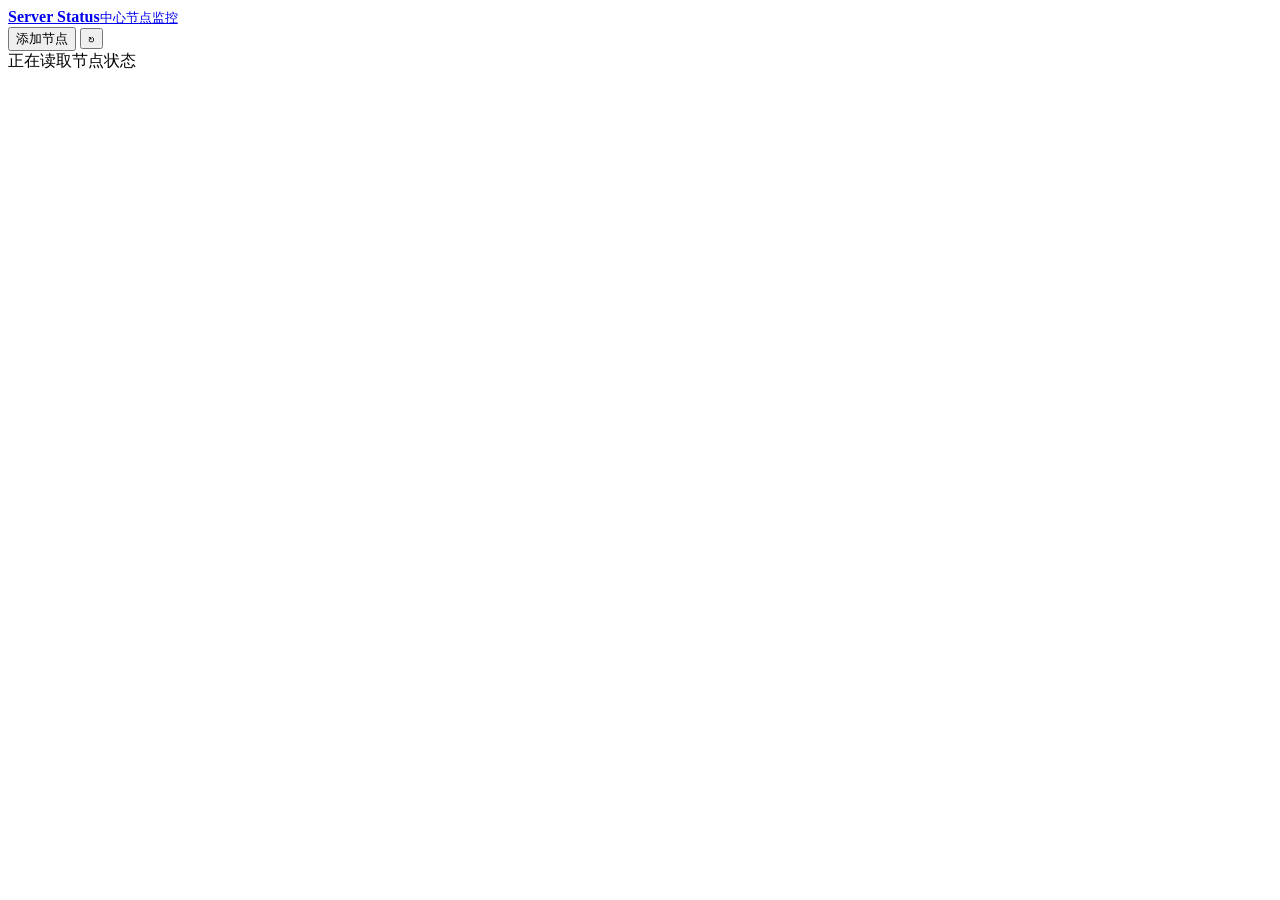
==== internal/server/web/index.html @ 99882c57 "feat: add legacy Windows service agent" ====
<!doctype html>
<html lang="zh-CN">
<head>
  <meta charset="utf-8">
  <meta name="viewport" content="width=device-width, initial-scale=1">
  <meta name="color-scheme" content="light dark">
  <title>Server Status</title>
  <link rel="stylesheet" href="/assets/app.css">
</head>
<body>
  <header class="topbar">
    <div class="topbar-inner">
      <a class="brand" href="#" aria-label="返回节点列表">
        <span class="brand-mark" aria-hidden="true"><i></i><i></i><i></i></span>
        <span><strong>Server Status</strong><small>中心节点监控</small></span>
      </a>
      <div class="topbar-actions">
        <span id="updated-at" class="updated-at"></span>
        <button id="add-node-button" class="command-button" type="button">添加节点</button>
        <button id="refresh-button" class="icon-button" type="button" title="刷新数据" aria-label="刷新数据">↻</button>
      </div>
    </div>
  </header>
  <main id="app" class="app-shell" aria-live="polite">
    <div class="loading-state"><span class="spinner"></span><span>正在读取节点状态</span></div>
  </main>
  <dialog id="add-node-dialog" class="node-dialog" aria-labelledby="add-node-title">
    <div class="dialog-head">
      <div>
        <h2 id="add-node-title">添加节点</h2>
      </div>
      <button id="close-node-dialog" class="icon-button" type="button" title="关闭" aria-label="关闭">×</button>
    </div>
    <form id="add-node-form" class="node-form">
      <label class="field field-wide">
        <span>Admin Token</span>
        <input id="admin-token" name="admin_token" type="password" required autocomplete="off" spellcheck="false">
      </label>
      <label class="field field-wide">
        <span>显示名称</span>
        <input id="node-display-name" name="display_name" type="text" required maxlength="120" autocomplete="off">
      </label>
      <label class="field">
        <span>环境</span>
        <input id="node-environment" name="environment" type="text" value="production" maxlength="64" pattern="[A-Za-z0-9._-]{1,64}" autocomplete="off">
      </label>
      <label class="field">
        <span>目标平台</span>
        <select id="node-platform" name="platform">
          <option value="linux">Linux</option>
          <option value="windows-386">Windows 2003/2008 32 位</option>
          <option value="windows-amd64">Windows 2003/2008 64 位</option>
        </select>
      </label>
      <label class="field">
        <span>Agent 版本</span>
        <input id="agent-version" name="agent_version" type="text" placeholder="latest" pattern="v?[0-9]+\.[0-9]+\.[0-9]+([.-][0-9A-Za-z.-]+)?" autocomplete="off">
      </label>
      <p id="add-node-error" class="form-error" role="alert" hidden></p>
      <div class="dialog-actions">
        <button class="secondary-button" type="button" data-close-dialog>取消</button>
        <button id="create-node-button" class="primary-button" type="submit">创建节点</button>
      </div>
    </form>
    <div id="install-command-result" class="install-result" hidden>
      <div class="install-result-head">
        <div><strong>安装命令已生成</strong><span>Node Token 仅在本次显示</span></div>
        <button id="copy-install-command" class="secondary-button" type="button">复制命令</button>
      </div>
      <pre><code id="install-command"></code></pre>
      <div class="dialog-actions">
        <button class="primary-button" type="button" data-close-dialog>完成</button>
      </div>
    </div>
  </dialog>
  <dialog id="network-preference-dialog" class="preference-dialog" aria-labelledby="network-preference-title">
    <div class="dialog-head">
      <div>
        <h2 id="network-preference-title">选择首页 IP</h2>
        <p id="network-preference-context"></p>
      </div>
      <button id="close-network-preference-dialog" class="icon-button" type="button" title="关闭" aria-label="关闭">×</button>
    </div>
    <form id="network-preference-form" class="preference-form">
      <label class="field">
        <span>Admin Token</span>
        <input id="network-preference-token" name="admin_token" type="password" required autocomplete="off" spellcheck="false">
      </label>
      <p id="network-preference-error" class="form-error" role="alert" hidden></p>
      <div class="dialog-actions">
        <button class="secondary-button" type="button" data-close-network-preference>取消</button>
        <button id="save-network-preference" class="primary-button" type="submit">确认选择</button>
      </div>
    </form>
  </dialog>
  <dialog id="tag-dialog" class="preference-dialog tag-dialog" aria-labelledby="tag-dialog-title">
    <div class="dialog-head">
      <div><h2 id="tag-dialog-title">编辑 Tag</h2></div>
      <button id="close-tag-dialog" class="icon-button" type="button" title="关闭" aria-label="关闭">×</button>
    </div>
    <form id="tag-form" class="preference-form">
      <div class="tag-input-grid">
        <label class="field"><span>Tag 1</span><input data-tag-input type="text" maxlength="32" autocomplete="off"></label>
        <label class="field"><span>Tag 2</span><input data-tag-input type="text" maxlength="32" autocomplete="off"></label>
        <label class="field"><span>Tag 3</span><input data-tag-input type="text" maxlength="32" autocomplete="off"></label>
        <label class="field"><span>Tag 4</span><input data-tag-input type="text" maxlength="32" autocomplete="off"></label>
        <label class="field"><span>Tag 5</span><input data-tag-input type="text" maxlength="32" autocomplete="off"></label>
      </div>
      <label class="field">
        <span>Admin Token</span>
        <input id="tag-admin-token" name="admin_token" type="password" required autocomplete="off" spellcheck="false">
      </label>
      <p id="tag-error" class="form-error" role="alert" hidden></p>
      <div class="dialog-actions">
        <button class="secondary-button" type="button" data-close-tag-dialog>取消</button>
        <button id="save-tags" class="primary-button" type="submit">保存</button>
      </div>
    </form>
  </dialog>
  <script src="/assets/app.js" defer></script>
</body>
</html>
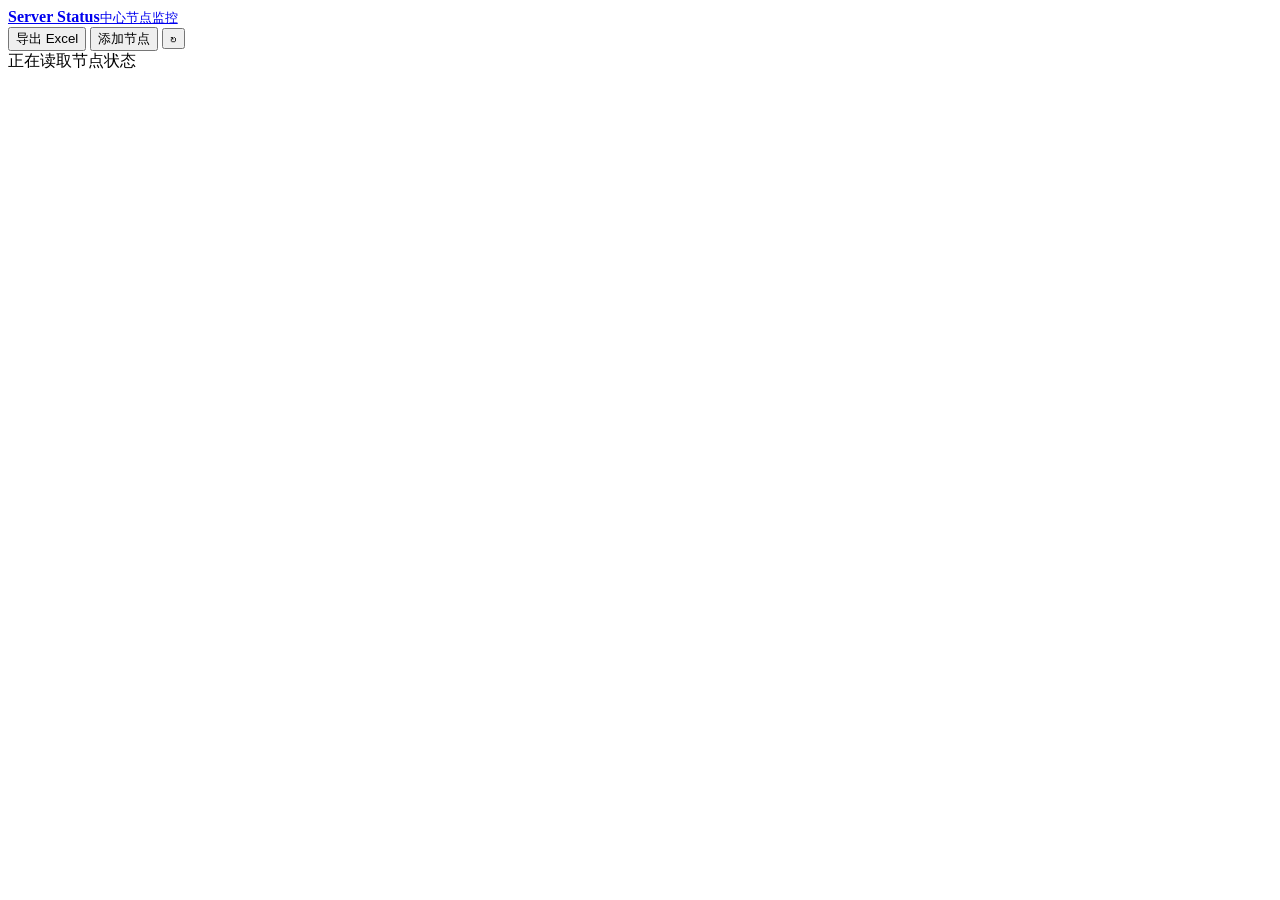
==== commit ecac1939: "feat: export machine inventory to Excel" ====
--- a/internal/server/web/index.html
+++ b/internal/server/web/index.html
@@ -16,6 +16,7 @@
       </a>
       <div class="topbar-actions">
         <span id="updated-at" class="updated-at"></span>
+        <button id="export-button" class="command-button" type="button">导出 Excel</button>
         <button id="add-node-button" class="command-button" type="button">添加节点</button>
         <button id="refresh-button" class="icon-button" type="button" title="刷新数据" aria-label="刷新数据">↻</button>
       </div>
@@ -48,8 +49,7 @@
         <span>目标平台</span>
         <select id="node-platform" name="platform">
           <option value="linux">Linux</option>
-          <option value="windows-386">Windows 2003/2008 32 位</option>
-          <option value="windows-amd64">Windows 2003/2008 64 位</option>
+          <option value="windows-amd64">Windows Server 2008 R2+ 64 位</option>
         </select>
       </label>
       <label class="field">
@@ -72,6 +72,23 @@
         <button class="primary-button" type="button" data-close-dialog>完成</button>
       </div>
     </div>
+  </dialog>
+  <dialog id="export-dialog" class="preference-dialog" aria-labelledby="export-title">
+    <div class="dialog-head">
+      <div><h2 id="export-title">导出机器信息</h2></div>
+      <button id="close-export-dialog" class="icon-button" type="button" title="关闭" aria-label="关闭">×</button>
+    </div>
+    <form id="export-form" class="preference-form">
+      <label class="field">
+        <span>Admin Token</span>
+        <input id="export-admin-token" name="admin_token" type="password" required autocomplete="off" spellcheck="false">
+      </label>
+      <p id="export-error" class="form-error" role="alert" hidden></p>
+      <div class="dialog-actions">
+        <button class="secondary-button" type="button" data-close-export>取消</button>
+        <button id="confirm-export" class="primary-button" type="submit">下载 Excel</button>
+      </div>
+    </form>
   </dialog>
   <dialog id="network-preference-dialog" class="preference-dialog" aria-labelledby="network-preference-title">
     <div class="dialog-head">
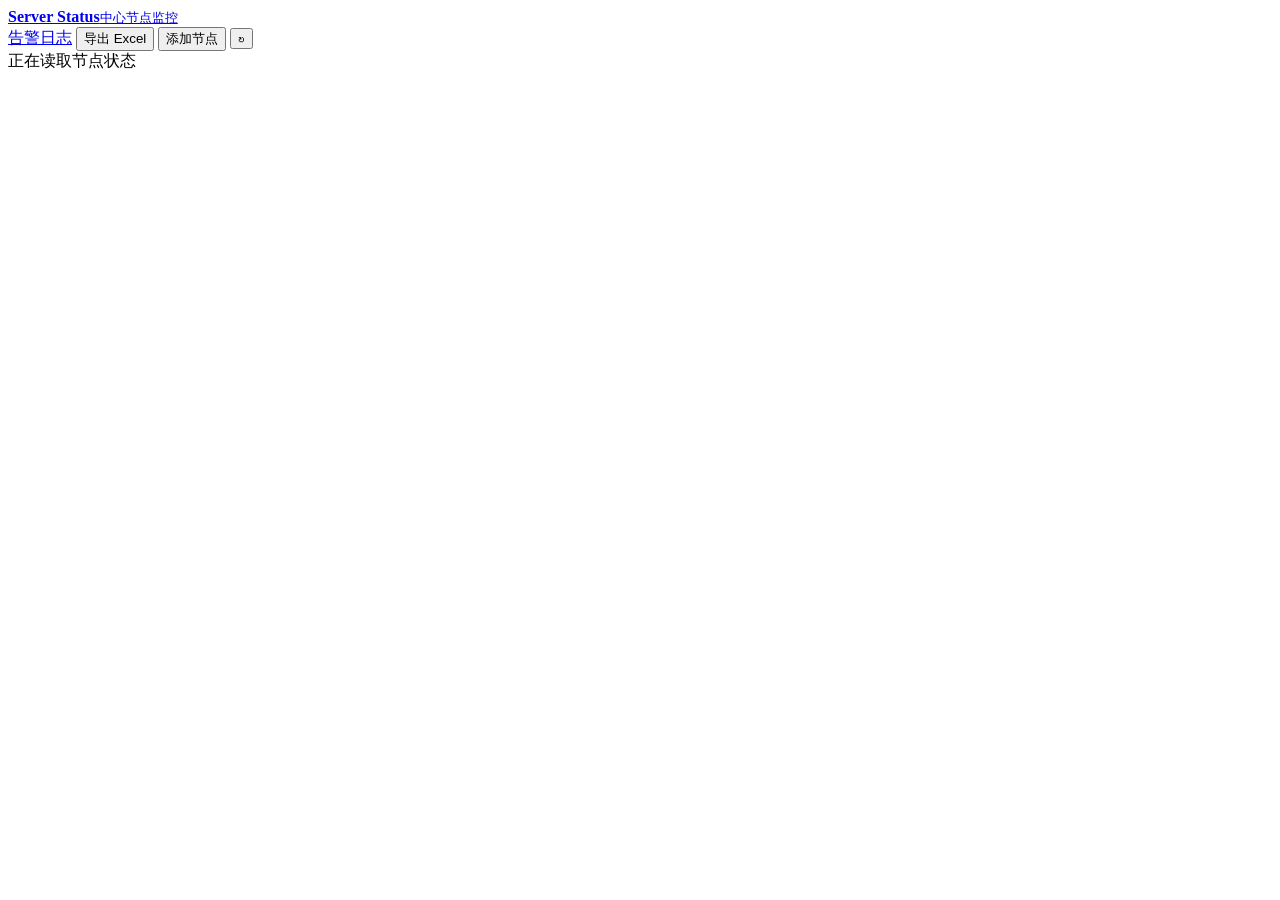
==== commit 94ea527c: "feat: add persistent alert monitoring" ====
--- a/internal/server/web/index.html
+++ b/internal/server/web/index.html
@@ -5,6 +5,7 @@
   <meta name="viewport" content="width=device-width, initial-scale=1">
   <meta name="color-scheme" content="light dark">
   <title>Server Status</title>
+  <link rel="icon" href="/assets/favicon.ico" sizes="16x16 32x32 48x48">
   <link rel="stylesheet" href="/assets/app.css">
 </head>
 <body>
@@ -16,6 +17,7 @@
       </a>
       <div class="topbar-actions">
         <span id="updated-at" class="updated-at"></span>
+        <a id="alerts-button" class="command-button" href="/alerts" target="_blank" rel="noopener">告警日志</a>
         <button id="export-button" class="command-button" type="button">导出 Excel</button>
         <button id="add-node-button" class="command-button" type="button">添加节点</button>
         <button id="refresh-button" class="icon-button" type="button" title="刷新数据" aria-label="刷新数据">↻</button>
@@ -49,6 +51,7 @@
         <span>目标平台</span>
         <select id="node-platform" name="platform">
           <option value="linux">Linux</option>
+          <option value="macos">macOS 11 及以上</option>
           <option value="windows-amd64">Windows Server 2008 R2+ 64 位</option>
         </select>
       </label>
@@ -70,6 +73,25 @@
       <pre><code id="install-command"></code></pre>
       <div class="dialog-actions">
         <button class="primary-button" type="button" data-close-dialog>完成</button>
+      </div>
+    </div>
+  </dialog>
+  <dialog id="agent-update-dialog" class="node-dialog" aria-labelledby="agent-update-title">
+    <div class="dialog-head">
+      <div>
+        <h2 id="agent-update-title">更新 Windows Agent</h2>
+        <p id="agent-update-context"></p>
+      </div>
+      <button id="close-agent-update-dialog" class="icon-button" type="button" title="关闭" aria-label="关闭">×</button>
+    </div>
+    <div class="install-result">
+      <div class="install-result-head">
+        <div><strong>更新命令</strong><span>使用现有节点配置</span></div>
+        <button id="copy-agent-update-command" class="secondary-button" type="button">复制命令</button>
+      </div>
+      <pre><code id="agent-update-command"></code></pre>
+      <div class="dialog-actions">
+        <button class="primary-button" type="button" data-close-agent-update>完成</button>
       </div>
     </div>
   </dialog>
